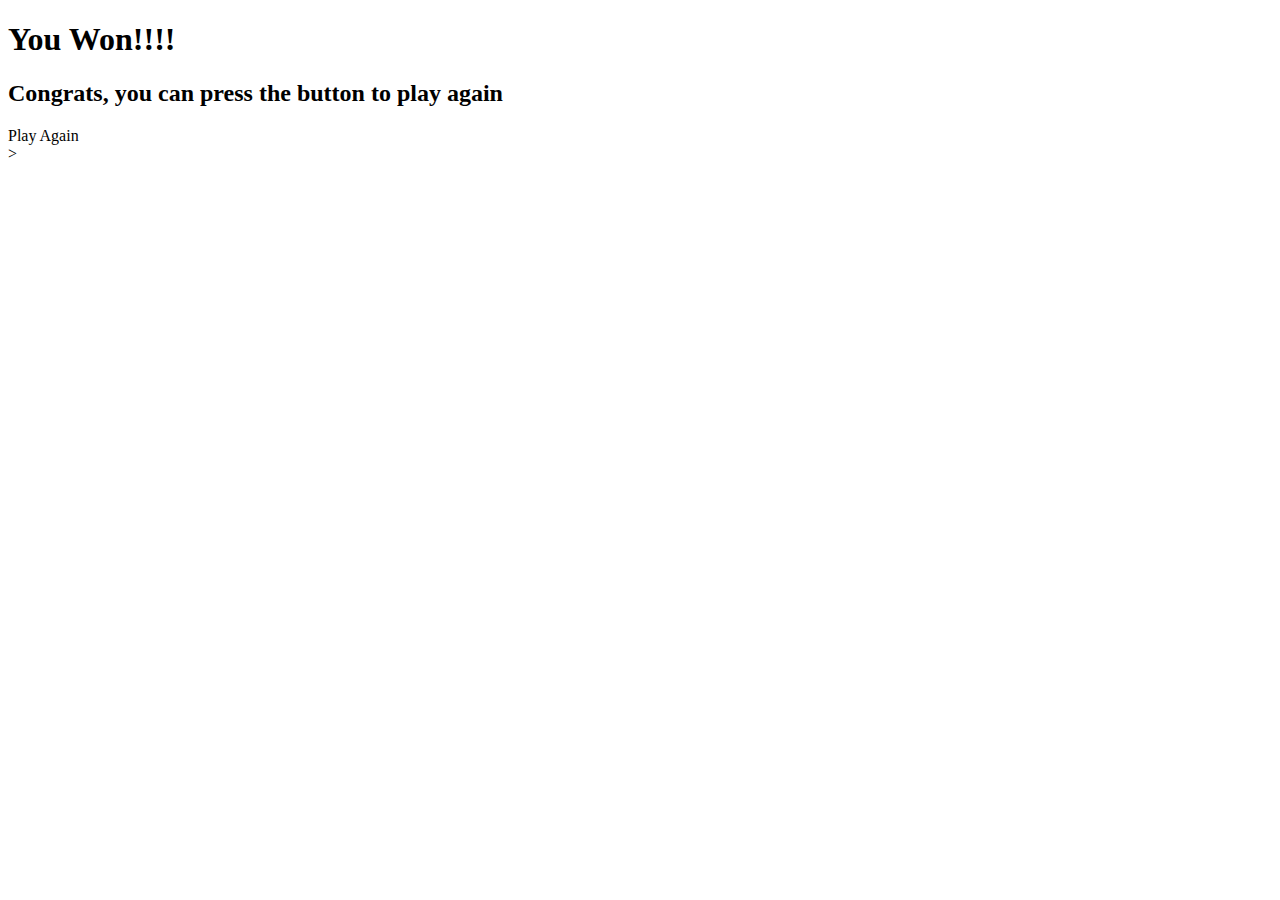
==== Adventure/finalpage.html @ fad27c30 "June 16 Bad 5pm" ====
<!DOCTYPE html>
  <html lang="en">
  <head>
    <meta charset="utf-8">
		<link rel='icon' href='favicon.ico' type='image/x-icon'>

    <title>You Win...</title>
    
    <!-- include an external style sheet -->
    <link rel="stylesheet" href="style.css">  
    
    <!-- include an external JavaScript file -->
    <script src="myscript.js"></script>
  </head>
  
  <body class = "body2">
    
	<h1>You Won!!!!</h1>
	
	<h2>Congrats, you can press the button to play again </h2>
	<div onclick ="goBack()" id = "Go back" class= "controls3">
		Play Again</div>>
  </body>
  
</html>
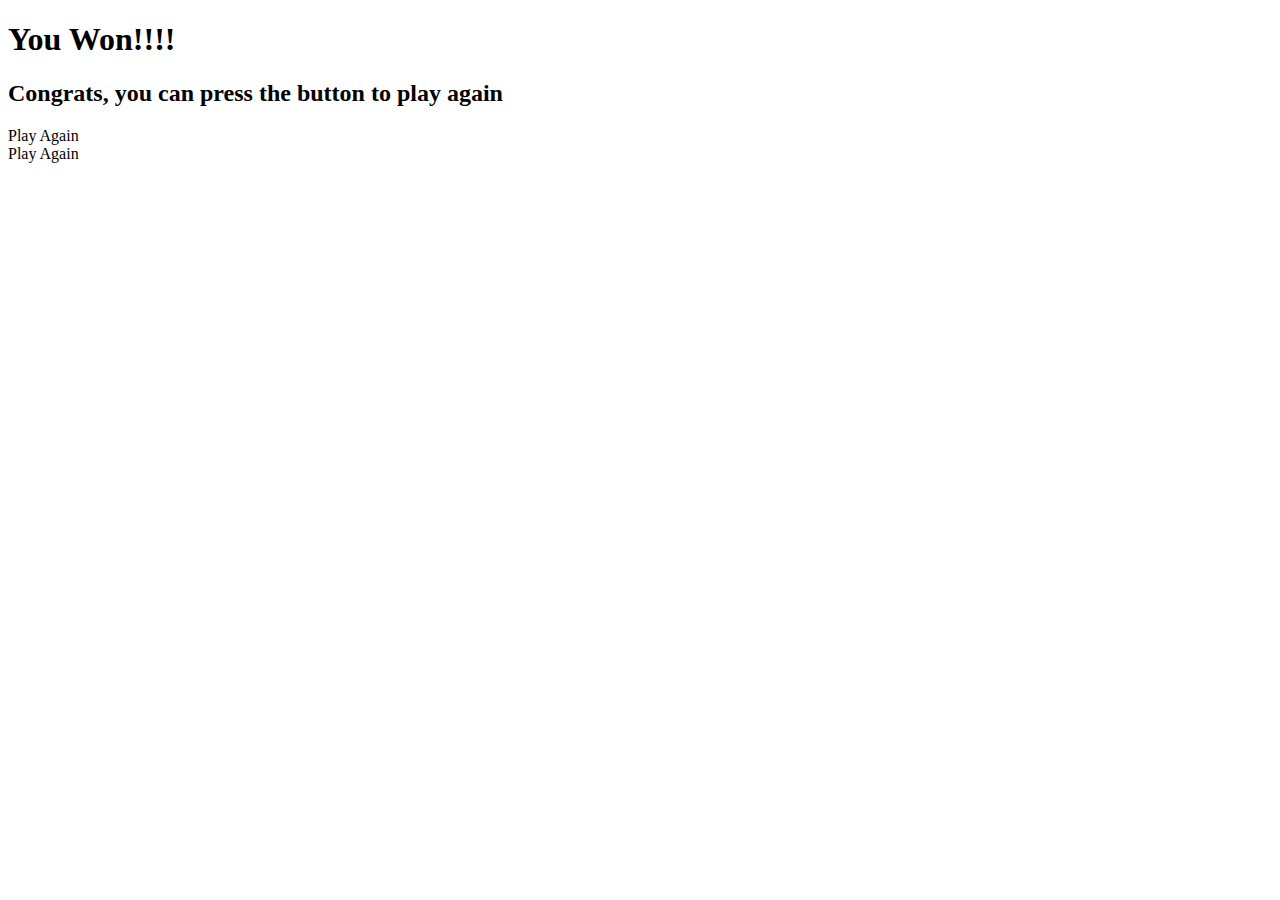
==== commit d05d17c2: "June 16 Sound and Lose" ====
--- a/Adventure/finalpage.html
+++ b/Adventure/finalpage.html
@@ -18,8 +18,19 @@
 	<h1>You Won!!!!</h1>
 	
 	<h2>Congrats, you can press the button to play again </h2>
-	<div onclick ="goBack()" id = "Go back" class= "controls3">
-		Play Again</div>>
+	<div id = "controlpanel2">
+		<div onclick ="goBack()" id = "Go back" class= "controls3">
+		Play Again</div>
+		
+		
+	</div>
+
+		<div id = "controlpanel2">
+		<div onclick ="goBack()" id = "Go back" class= "controls3">
+		Play Again</div>
+		
+		
+	</div>
   </body>
   
 </html>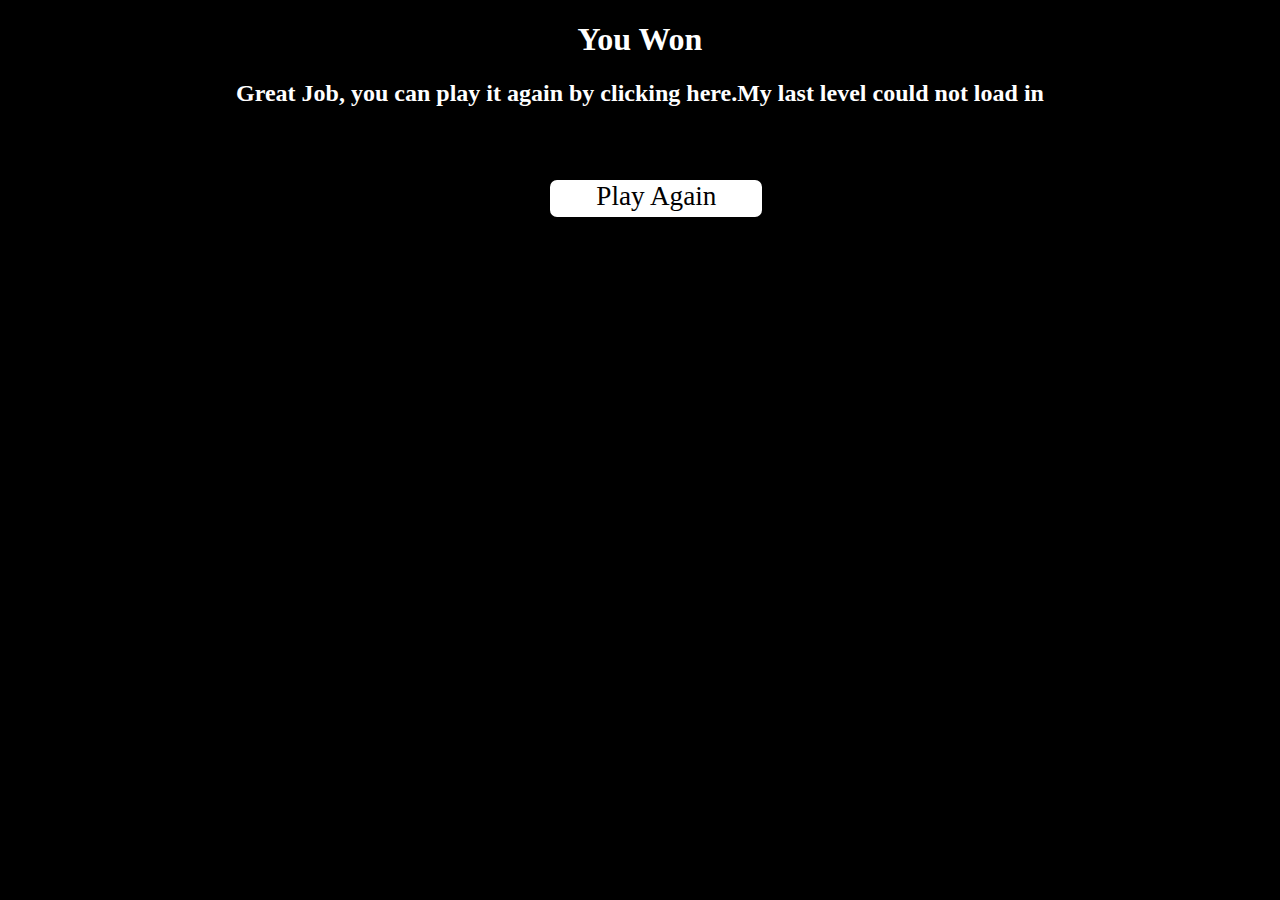
==== commit 5e1ac0f2: "Almost done June 16" ====
--- a/Adventure/finalpage.html
+++ b/Adventure/finalpage.html
@@ -2,27 +2,24 @@
   <html lang="en">
   <head>
     <meta charset="utf-8">
+    <title>You Won..</title>
 		<link rel='icon' href='favicon.ico' type='image/x-icon'>
 
-    <title>You Win...</title>
+	
     
     <!-- include an external style sheet -->
-    <link rel="stylesheet" href="style.css">  
+    <link rel="stylesheet" href="AS.css">  
     
     <!-- include an external JavaScript file -->
-    <script src="myscript.js"></script>
+    <script src="AS.js"></script>
   </head>
   
   <body class = "body2">
     
-	<h1>You Won!!!!</h1>
+	<h1 class = "text">You Won</h1>
+
+	<h2 class = "text">Great Job, you can play it again by clicking here.My last level could not load in</h2>
 	
-	<h2>Congrats, you can press the button to play again </h2>
-	<div id = "controlpanel2">
-		<div onclick ="goBack()" id = "Go back" class= "controls3">
-		Play Again</div>
-		
-		
 	</div>
 
 		<div id = "controlpanel2">
@@ -31,6 +28,9 @@
 		
 		
 	</div>
+		
+
   </body>
   
-</html>+</html>
+
--- a/Adventure/AS.css
+++ b/Adventure/AS.css
@@ -0,0 +1,300 @@
+body {
+	background-color: black;
+	background-image: url("https://i.pinimg.com/originals/ce/7f/55/ce7f55d0ce9ec88c238f4f0f5731d809.jpg");
+
+}
+
+.body2 {
+	background-color: black;
+	background-image: url("https://coolbackgrounds.io/images/backgrounds/index/disco-dba865f1.png");
+
+}
+
+#gameBoard {
+	border: 1px solid black;
+	display: grid;
+	grid-template-columns: 120px 120px 120px 120px 120px;
+	grid-template-rows: 120px 120px 120px 120px 120px;
+	justify-content:center;
+	width:600px;
+	height:600px;
+	width:100%;
+    height:100vh;
+    position:fixed;
+}
+
+#gameBoard div{
+  background-color:#319529;
+  background-repeat: no-repeat;
+  background-size:cover;
+	
+}
+
+.message {
+ display:none;
+ position:fixed;
+ top:0px;
+ left:0px; 
+ width:100%;
+ height:100%;
+ background-color:rgba(0,0,0,0.8);
+ color:white;
+ font-family:Verdana,sans-serif;
+ font-size:8em;
+ vertical-align:top;
+ text-align:center;
+ line-height:100vh;
+
+}
+
+#header{
+  width:100%; 
+  left:42%;	
+	
+}
+
+#header h2 {
+  position:absolute;	
+
+  color:white;
+	
+}
+
+#header #left{
+  left:30px;	
+}
+
+#header #right{
+  right:30px;	
+}
+
+.text{
+	color:white;
+	text-align:center;
+	
+
+}
+
+#title {
+  text-align:center;
+  color:blacks;
+  position:absolute;
+  bottom:10px;
+  left:40%;
+  font-size:2.8em;
+  
+
+}
+
+
+/***** Control Panel *****/
+
+#controlpanel {
+	position:absolute;
+	top:10px;
+	right:10px;
+	z-index:1;
+}
+
+#controlpanel2 {
+	position:absolute;
+	top:20%;
+	left:43%;
+	bottom:50%;	
+	z-index:1;
+}
+
+
+.controls {
+	display:inline-block;
+	padding:6px;
+	width:100px;
+	height:25px;
+	background-color:white;
+	color:black;
+	vertical-align:top;
+	text-align:center;
+	line-height:20px;
+	font-size:0.7em;
+	border-radius:7px;
+	
+}
+
+.controls3 {
+	display:inline-block;
+	padding:6px;
+	width:200px;
+	height:25px;
+	background-color:white;
+	color:black;
+	vertical-align:center;
+	text-align:center;
+	line-height:20px;
+	font-size:1.7em;
+	border-radius:7px;
+	position:center;
+	
+}
+
+
+/***** End Control Panel *****/
+
+.boyup {
+  background-image: url("images/boyup.png");
+}
+
+.boydown {
+  background-image: url("images/boydown.png");
+}
+
+.boyleft {
+  background-image: url("images/boyleft.png");
+}
+
+.boyright {
+  background-image: url("images/boyright.png");
+}
+
+.boywingsup {
+  background-image: url("images/boywingsup.png");
+}
+
+.boywingsright {
+  background-image: url("images/boywingsright.png");
+}
+
+.boywingsdown {
+  background-image: url("images/boywingsdown.png");
+}
+
+.boywingsleft {
+  background-image: url("images/boywingsleft.png");
+}
+
+.boyjumpleft {
+  background-image: url("images/boyjumpleft.png");
+}
+
+.boyjumpright {
+  background-image: url("images/boyjumpright.png");
+}
+
+.boyjumpup {
+  background-image: url("images/boyjumpup.png");
+}
+
+.boyjumpdown {
+  background-image: url("images/boyjumpdown.png");
+}
+
+.bush {
+  background-image: url("images/BushDark.png");
+}
+
+.bushlight {
+  background-image: url("images/Bush1.png");
+}
+
+.flag {
+  background-image: url("images/flag.png");
+}
+
+.lionup {
+  background-image: url("images/KLup.png");
+}
+
+.liondown {
+  background-image: url("images/KLdown.png");
+}
+
+.lionleft {
+  background-image: url("images/KLleft.png");
+}
+
+.lionright {
+  background-image: url("images/KLright.png");
+}
+
+.lionjump {
+  background-image: url("images/KLjump.png");
+}
+
+.water {
+  background-image: url("images/water.png");
+}
+
+.fencetop {
+  background-image: url("images/fencetop.png");
+}
+
+.fenceside {
+  background-image: url("images/sidefence.png");
+
+}
+
+.wings {
+  background-image: url("images/wings.png");
+}
+
+.rock {
+  background-image: url("images/rock.png");
+}
+
+.tree {
+  background-image: url("images/tree.png");
+}
+
+.clock {
+  background-image: url("images/clock.jpg");
+}
+
+.bridge {
+  background-color:#800020 !important;
+}
+
+/***** LightBox *****/
+
+#lightbox {
+	position:fixed;
+	top:0px;
+	left:0px;
+	width:100%;
+	height:100%;
+	background-color:rgba(0,0,0,0.7); 
+}
+
+#x{
+	position:absolute;
+	top:0px;
+	right:0px;
+}
+
+.hidden {
+	display:none;
+}
+
+.unhidden{
+	display:block;
+}
+
+#positionMessage{
+	position:absolute;
+	top:45px;
+	left:0px;
+	width:100%;
+}
+
+#boundaryMessage{
+	position:relative;
+	margin-left:auto;
+	margin-right:auto;
+	width: 600px;
+	height:200px;
+	background-color:rgba(255,255,255,0.9);
+	z-index:1;
+	padding:30px;
+	border:thick solid #4d3e3e;
+}
+
+/***** End Lightbox *****/
+
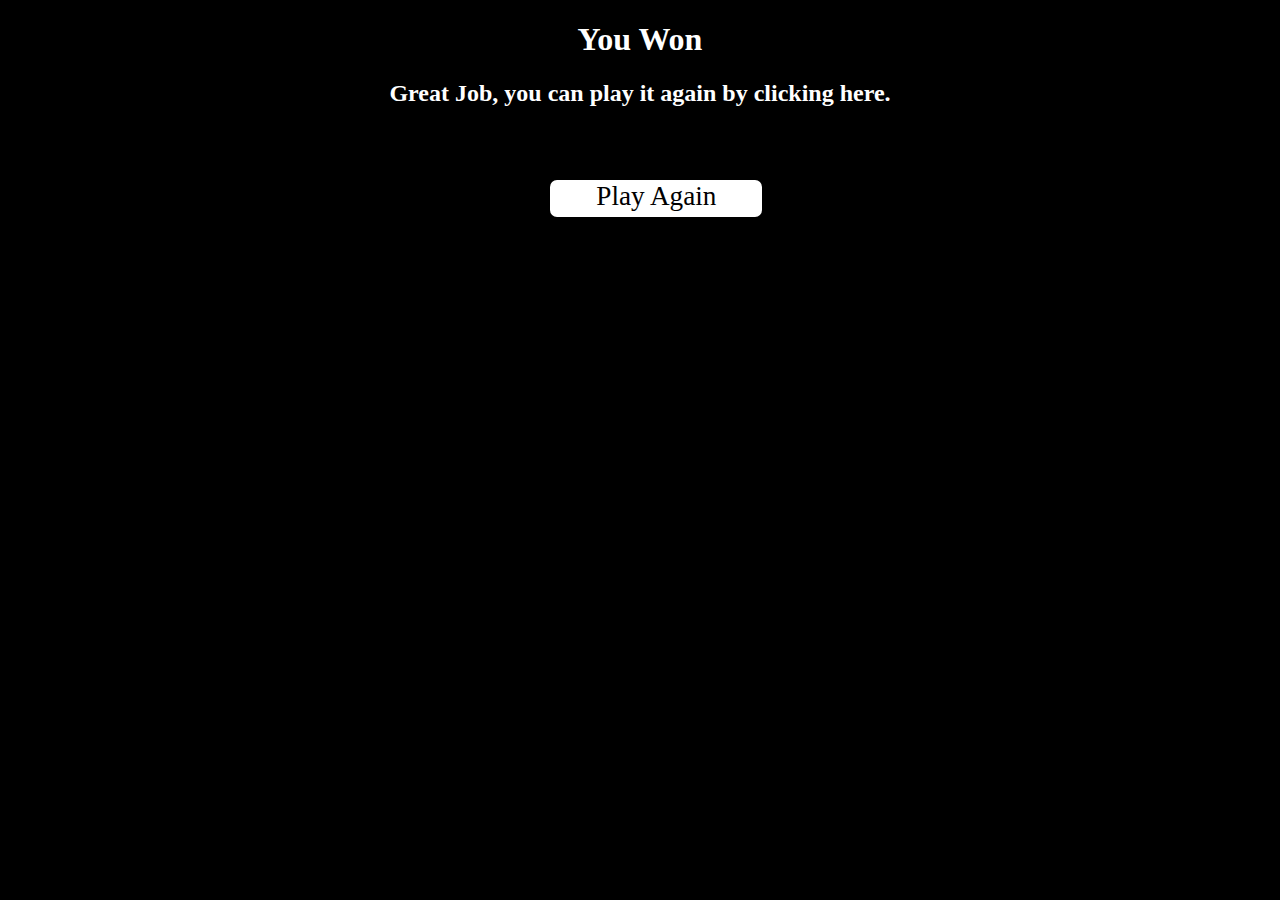
==== commit f07ba86c: "June 16 Done" ====
--- a/Adventure/finalpage.html
+++ b/Adventure/finalpage.html
@@ -18,7 +18,7 @@
     
 	<h1 class = "text">You Won</h1>
 
-	<h2 class = "text">Great Job, you can play it again by clicking here.My last level could not load in</h2>
+	<h2 class = "text">Great Job, you can play it again by clicking here.</h2>
 	
 	</div>
 
--- a/Adventure/AS.css
+++ b/Adventure/AS.css
@@ -77,7 +77,7 @@
 
 #title {
   text-align:center;
-  color:blacks;
+  color:black;
   position:absolute;
   bottom:10px;
   left:40%;
@@ -132,7 +132,7 @@
 	line-height:20px;
 	font-size:1.7em;
 	border-radius:7px;
-	position:center;
+	
 	
 }
 
